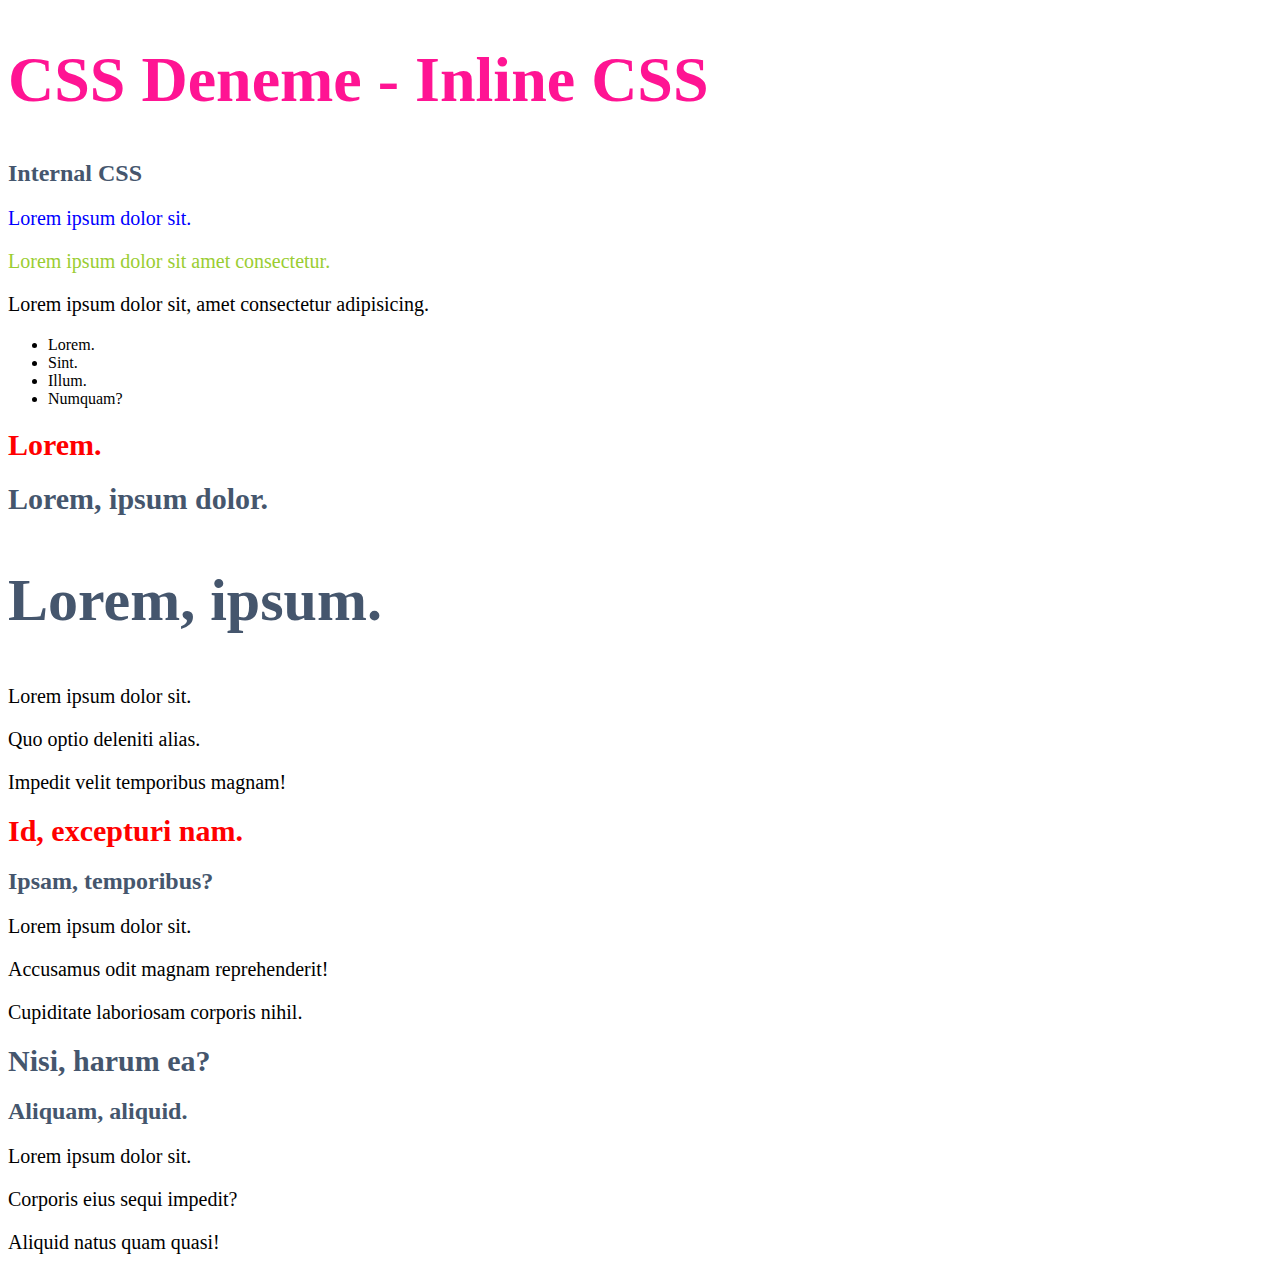
==== css-edu.html @ 3a9ff6d5 "Css dosyalari olusturuldu" ====
<!DOCTYPE html>
<html lang="tr">

<head>
    <meta charset="UTF-8">
    <meta http-equiv="X-UA-Compatible" content="IE=edge">
    <meta name="viewport" content="width=device-width, initial-scale=1.0">
    <title>CSS</title>

    <!-- Internal CSS -->
    <!-- <style>
        h2 {
            color: red;
            font-size: 64px
        }
        p {
            color:green;
            font-size: 30px
        }
    </style> -->

    <!-- Kullanılacak Google Font -->
    <link rel="preconnect" href="https://fonts.googleapis.com">
    <link rel="preconnect" href="https://fonts.gstatic.com" crossorigin>
    <link href="https://fonts.googleapis.com/css2?family=Roboto:ital,wght@0,300;0,400;1,300&display=swap"
        rel="stylesheet">

    <!-- External CSS -->
    <link rel="stylesheet" href="css/kodluyoruz.css">
</head>

<body>
    <!-- 
        CSS : (Cascading Style Sheets) basamaklı stil şablonu . Önemli olan bir diğer unsur, daha düzenli bir proje yapısı oluşturabilimek için dosyaların kendi türleri ile birlikte muhafazası. Bunun için bir css klasörü oluşturuyoruz ve bu tür dosyaları birlikte saklıyoruz.
        Üç tip css vardır;
            Inline CSS -> etiket icinde style kullanimi. bir etikette ufak bir deşiklik yapmak için kullanmak doğru(en son bakılan olduğu için burada yaptığın değişiklik internaldakini ezer)
            Internal CSS -> Dosya içinde css gibi düşünebilirsin. Head içinde style etiketinde yapılır.
            External CSS -> Proje Klasörü içinde bir dosya oluşturup oradan css tanımları yapabiliriz. Yada bir internette bir dosyayı hedef gösterebiliriz.Head içinde link belirtilerek yazılır . Birkere tanımlanır, her yerde kullanılır.
    -->
    <!-- inline css : property + value , çok daha detaya w3school dan bak -->
    <h1 style="color: deeppink;font-size: 64px;">CSS Deneme - Inline CSS</h1>
    <h2>Internal CSS</h2>
    <p style="color: blue;font-size: 20px;">Lorem ipsum dolor sit.</p>
    <p style="color: yellowgreen">Lorem ipsum dolor sit amet consectetur.</p>
    <p>Lorem ipsum dolor sit, amet consectetur adipisicing.</p>
    <ul>
        <li>Lorem.</li>
        <li>Sint.</li>
        <li>Illum.</li>
        <li>Numquam?</li>
    </ul>

    <!-- CLASS VE ID İLE CSS ÇALIŞMASI -->

    <!-- h1.fs-30.text-red  ( Emmet Kullanımı ) -->
    <h1 class="ft-30 text-red">Lorem.</h1>
    
    <article id="first-article">
        <h1>Lorem, ipsum dolor.</h1>
        <h2>Lorem, ipsum.</h2>
        <p>Lorem ipsum dolor sit.</p>
        <p>Quo optio deleniti alias.</p>
        <p>Impedit velit temporibus magnam!</p>
    </article>
    <article>
        <h1 class="fs-30 text-red">Id, excepturi nam.</h1>
        <h2>Ipsam, temporibus?</h2>
        <p>Lorem ipsum dolor sit.</p>
        <p>Accusamus odit magnam reprehenderit!</p>
        <p>Cupiditate laboriosam corporis nihil.</p>
    </article>
    <article>
        <h1>Nisi, harum ea?</h1>
        <h2>Aliquam, aliquid.</h2>
        <p>Lorem ipsum dolor sit.</p>
        <p>Corporis eius sequi impedit?</p>
        <p>Aliquid natus quam quasi!</p>
    </article>
</body>

</html>
---- css/kodluyoruz.css ----
/* External CSS */

/* body {
    background-color: black;
    color: whitesmoke;
    font-family: 'Roboto', sans-serif;
}

h2 {
    color: red;
    font-size: 74px;
    text-transform: uppercase;
}

p {
    font-size: 30px;
}

ul {
    color: yellow;
} */

/* class -> .text-red {} */
/* id -> #id-bilgisi {} */
h1, h2, h3, h4, h5, h6 {
    color: #45566d;
}
h1 {
    font-size: 30px;
}

p {
    font-size: 20px;
}

.text-red {
    color: red;
}

.fs-14 {
    font-size: 14px;
}

.fs-20 {
    font-size: 20px;
}

.fs-30 {
    font-size: 30px;
}

#first-article {
    font-size: 40px;
}
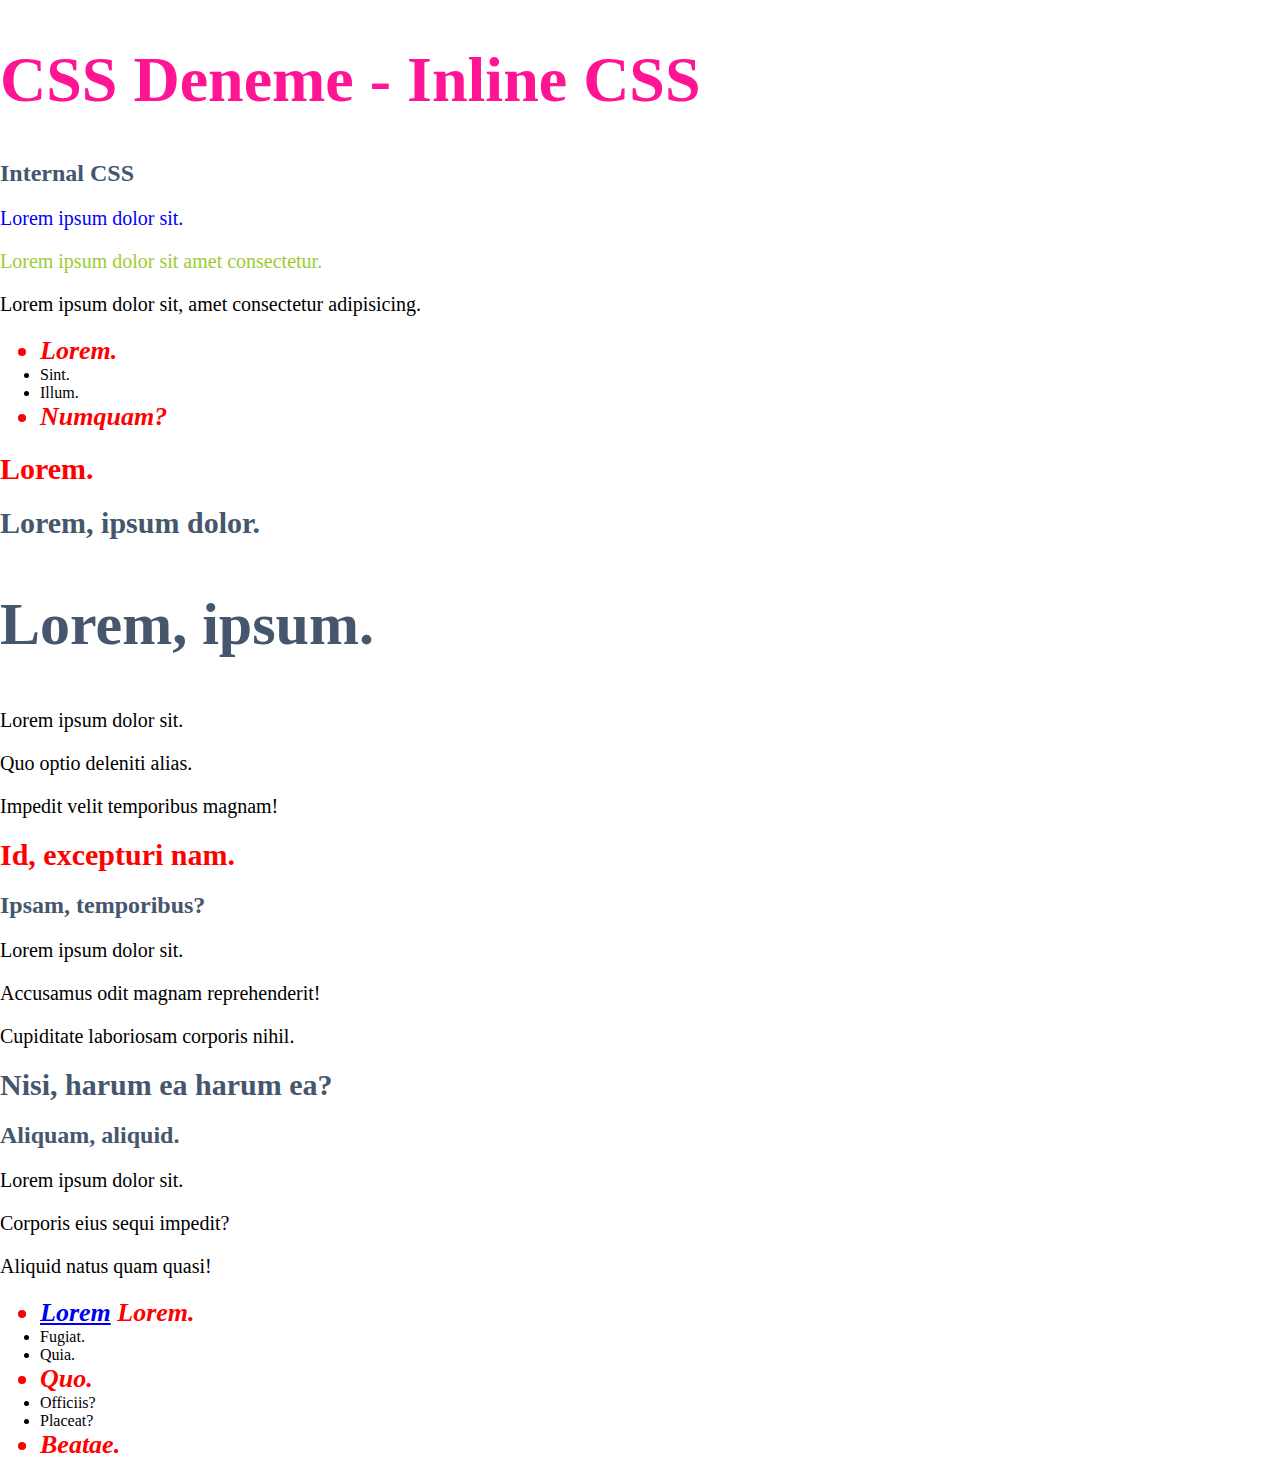
==== commit 470fe6a7: "CSS Edu2 bolumu eklendi" ====
--- a/css-edu.html
+++ b/css-edu.html
@@ -5,7 +5,7 @@
     <meta charset="UTF-8">
     <meta http-equiv="X-UA-Compatible" content="IE=edge">
     <meta name="viewport" content="width=device-width, initial-scale=1.0">
-    <title>CSS</title>
+    <title>CSS EDU</title>
 
     <!-- Internal CSS -->
     <!-- <style>
@@ -70,12 +70,25 @@
         <p>Cupiditate laboriosam corporis nihil.</p>
     </article>
     <article>
-        <h1>Nisi, harum ea?</h1>
+        <!-- altındaki eleman ile çalışan class -->
+        <h1 class="color-blue ">Nisi, <span class="fs-italic">harum ea</span> harum ea?</h1>
         <h2>Aliquam, aliquid.</h2>
         <p>Lorem ipsum dolor sit.</p>
         <p>Corporis eius sequi impedit?</p>
         <p>Aliquid natus quam quasi!</p>
     </article>
+
+    <!-- last child , first child -->
+    <ul>
+        <li><a href="asdasda.org">Lorem</a> Lorem.</li>
+        <li>Fugiat.</li>
+        <li>Quia.</li>
+        <li>Quo.</li>
+        <li>Officiis?</li>
+        <li>Placeat?</li>
+        <li>Beatae.</li>
+    </ul>
+
 </body>
 
 </html>--- a/css/kodluyoruz.css
+++ b/css/kodluyoruz.css
@@ -22,9 +22,15 @@
 
 /* class -> .text-red {} */
 /* id -> #id-bilgisi {} */
-h1, h2, h3, h4, h5, h6 {
+h1,
+h2,
+h3,
+h4,
+h5,
+h6 {
     color: #45566d;
 }
+
 h1 {
     font-size: 30px;
 }
@@ -53,3 +59,135 @@
     font-size: 40px;
 }
 
+/* CSS Selectors */
+
+/* altındaki eleman ile kullanımda */
+/* .color-blue .fs-italic {
+    color: blue;
+    font-style: italic;
+} */
+
+/* first child */
+/* li:first-child {
+    color: green;
+} */
+
+/* last child */
+/* li:last-child {
+    color: aqua;
+} */
+
+/* nth child */
+/* li:nth-child(2) {
+    color: red;
+} */
+
+/* tek olanları değiştirir */
+/* li:nth-child(odd) {
+    color: rgb(36, 199, 191);
+} */
+
+/* çift olanları değiştirir */
+/* li:nth-child(even) {
+    background-color: rgb(36, 199, 191);
+} */
+
+/* üçüncüden itibaren üç üç giderek değiştirir */
+/* li:nth-child(3n) {
+    font-weight: bold;
+    font-size: 26px;
+    color: red;
+    font-style: italic;
+} */
+
+/* birden itibaren üç üç giderek değiştirir */
+li:nth-child(3n+1) {
+    font-weight: bold;
+    font-size: 26px;
+    color: red;
+    font-style: italic;
+}
+
+/* a etikeri href özelliği içinde sonunda org olan eitken üzerine gelindiğinde değişim */
+a[href$="org"]:hover {
+    color: seagreen;
+}
+
+/* KUTULAR İLE ÇALIŞMA */
+
+/* sayfadaki default margin paddingi sıfılamak için */
+body {
+    margin: 0px;
+    padding: 0px;
+}
+
+.gradient {
+    background: linear-gradient(90deg, rgba(45, 156, 219, .6), rgba(155, 81, 224, .6));
+}
+
+.btn {
+    padding: 10px 20px;
+    border-radius: 25px;
+    color: whitesmoke;
+    font-weight: bold;
+    text-decoration: none;
+    /* internetten shadow generator ile yaptım */
+    -webkit-box-shadow: 3px 3px 5px 2px rgba(0, 0, 0, 0.3);
+    box-shadow: 5px 5px 15px 5px rgba(0, 0, 0, 0.3);
+}
+
+.container {
+    width: 1000px;
+    /* margin-left: auto;
+    margin-right: auto; */
+    margin: 50px auto 0 auto;
+    /* margin: 0 auto; */
+}
+
+.left-bar {
+    width: 200px;
+    float: left;
+}
+
+.content {
+    width: 800px;
+    float: left;
+}
+
+.card {
+    /* 33%(alanı üçü bölmek için) den her tarafta 5% padding sağdan da 3% margin düştüğümden 20% yazıldı */
+    width: 20%;
+    float: left;
+    padding: 5%;
+    margin-right: 3%;
+    background-color: rgb(209, 209, 209);
+    border-radius: 10px;
+}
+
+/* sağ ve sol temizleme için */
+.clear {
+    clear: both;
+}
+
+.box {
+    width: 300px;
+    height: 300px;
+    padding: 10px;
+    /* margin-top: 10px; */
+    /* margin-bottom: 10px; */
+    margin-right: 10px;
+    /* margin-left: 10px; */
+    float: left;
+}
+
+.bg-red {
+    background-color: red;
+}
+
+.bg-green {
+    background-color: green;
+}
+
+.bg-yellow {
+    background-color: yellow;
+}